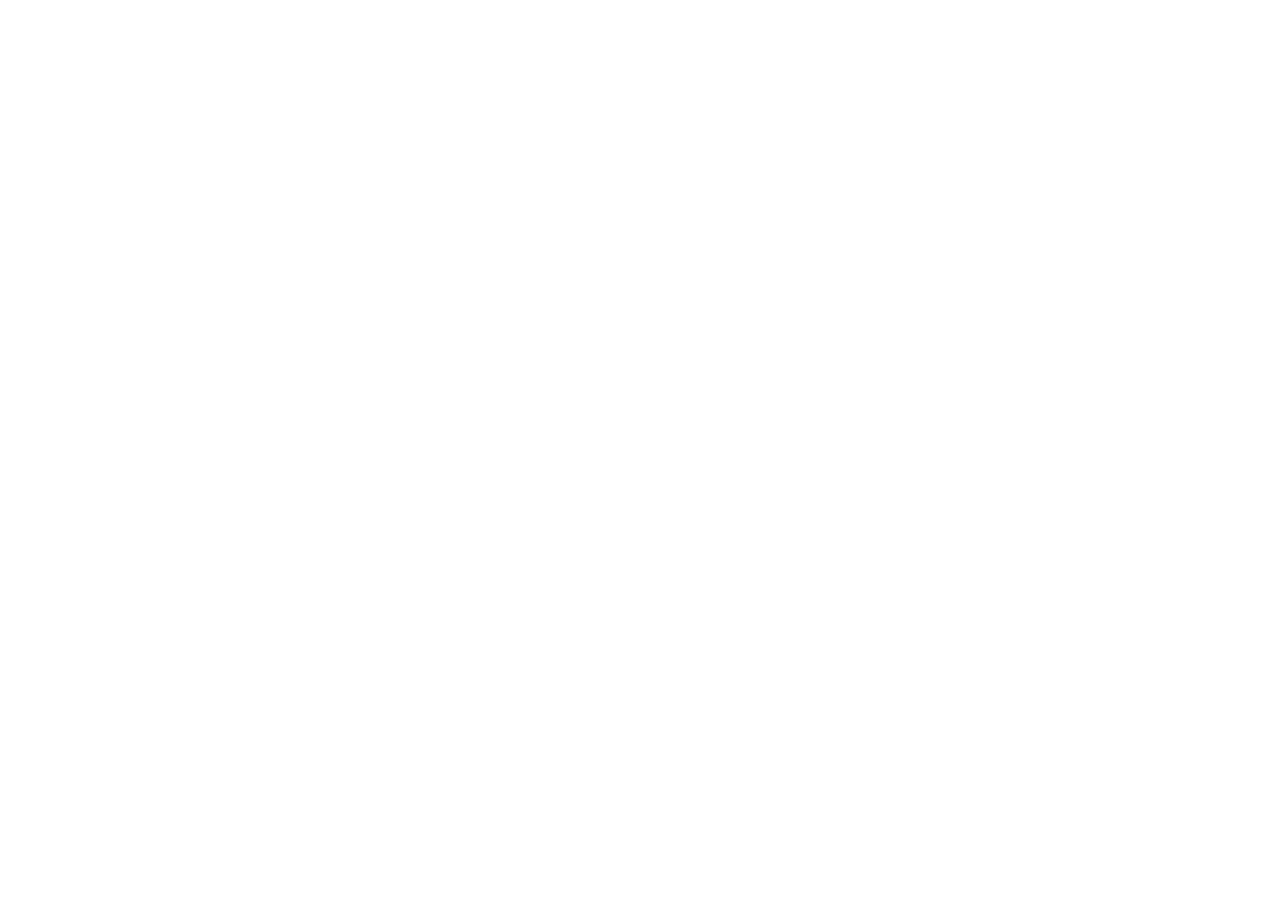
==== index.html @ 183150a5 "Added columns for short/medium/long artists/tracks, some interactivity" ====
<!doctype html>
<html>
  <head>
  	<meta charset="UTF-8">
  	<script src="https://d3js.org/d3.v5.min.js"></script>
    <script src="https://cdnjs.cloudflare.com/ajax/libs/d3-legend/2.25.6/d3-legend.js"></script>
    <script src="/js/top-tracks-and-artists.js"></script>
    <link rel="stylesheet" href="css/style.css"></link>
  </head>
  <body>
  </body>
  <script type="text/javascript">
  	var width = window.innerWidth;
  	var height = window.innerHeight;

  	var svg = d3.select('body')
  		.append('svg')
  		.attr('width', width)
  		.attr('height', height);

  	d3.json('data/laura-short-term-top-artists.json').then(function(data, error){
  //      console.log(data)
    });

    loadTopTracksArtists();

  </script>
</html>
---- css/style.css ----
body{
  font-family: sans-serif;
}
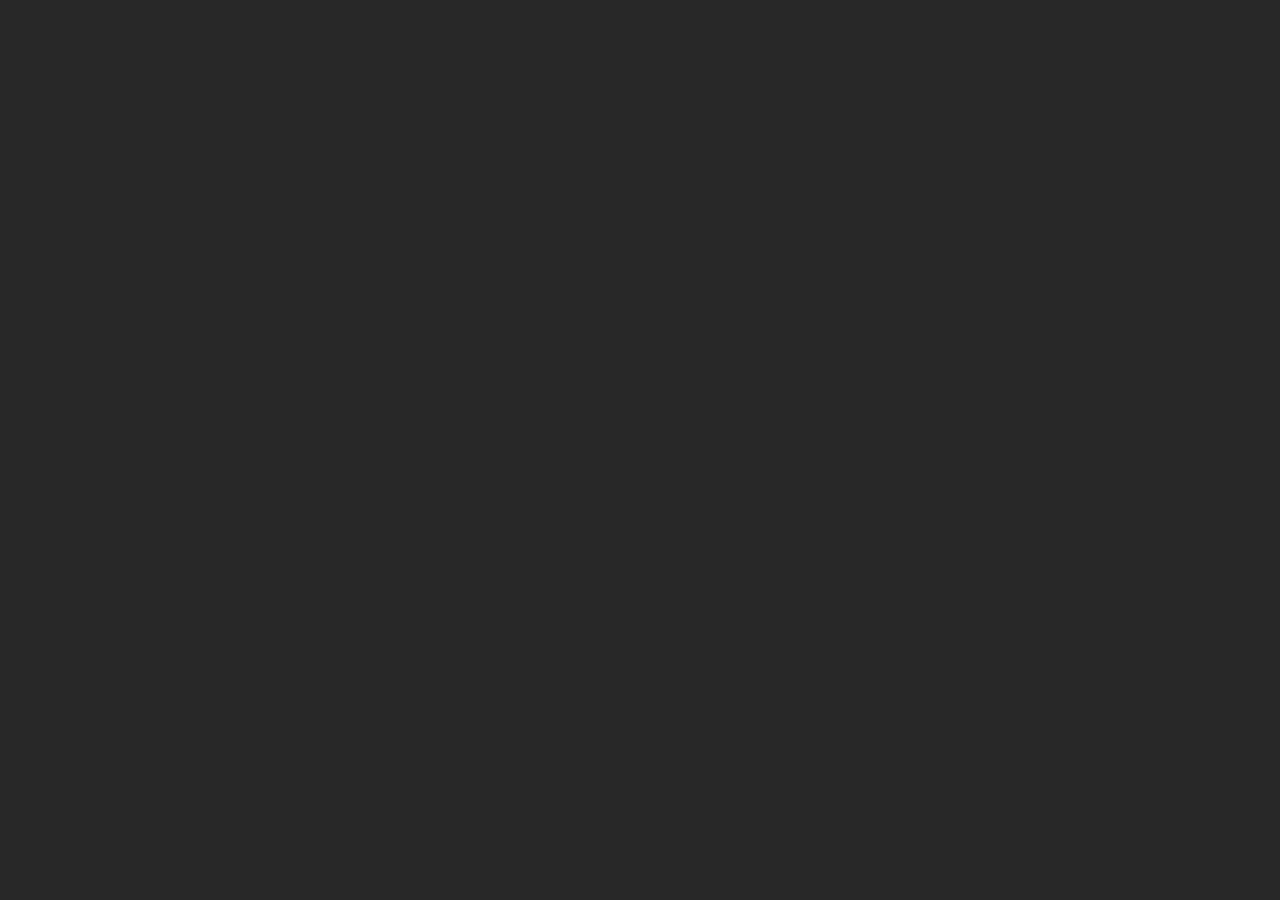
==== commit d38050b7: "changed color scheme, added interactivity to streamgraph" ====
--- a/index.html
+++ b/index.html
@@ -5,7 +5,9 @@
   	<meta charset="UTF-8">
   	<script src="https://d3js.org/d3.v5.min.js"></script>
     <script src="https://cdnjs.cloudflare.com/ajax/libs/d3-legend/2.25.6/d3-legend.js"></script>
-    <script src="/js/top-tracks-and-artists.js"></script>
+    <script src="./js/streamgraph.js"></script>
+    <script src="./js/top-tracks-and-artists.js"></script>
+    <script src="./js/spotify-web-api.js"></script>
     <link rel="stylesheet" href="css/style.css"></link>
   </head>
   <body>
@@ -13,17 +15,19 @@
   <script type="text/javascript">
   	var width = window.innerWidth;
   	var height = window.innerHeight;
+    var genres = [];
+    var margin = {left: window.innerWidth*5/100, right: window.innerWidth*5/100}
+    var listWidth = width/6;
+
+    var user = 'sara'; // CHANGE WITH LAURA TO TEST LAURA'S DATA
 
   	var svg = d3.select('body')
   		.append('svg')
   		.attr('width', width)
   		.attr('height', height);
 
-  	d3.json('data/laura-short-term-top-artists.json').then(function(data, error){
-  //      console.log(data)
-    });
-
+    loadStreamgraph();
     loadTopTracksArtists();
-
+    
   </script>
 </html>
--- a/css/style.css
+++ b/css/style.css
@@ -1,3 +1,5 @@
 body{
-  font-family: sans-serif;
+  font-family: Helvetica Neue, Helvetica, Arial, sans-serif;
+  background-color: #282828;
+  fill: #FBE6C0;
 }
